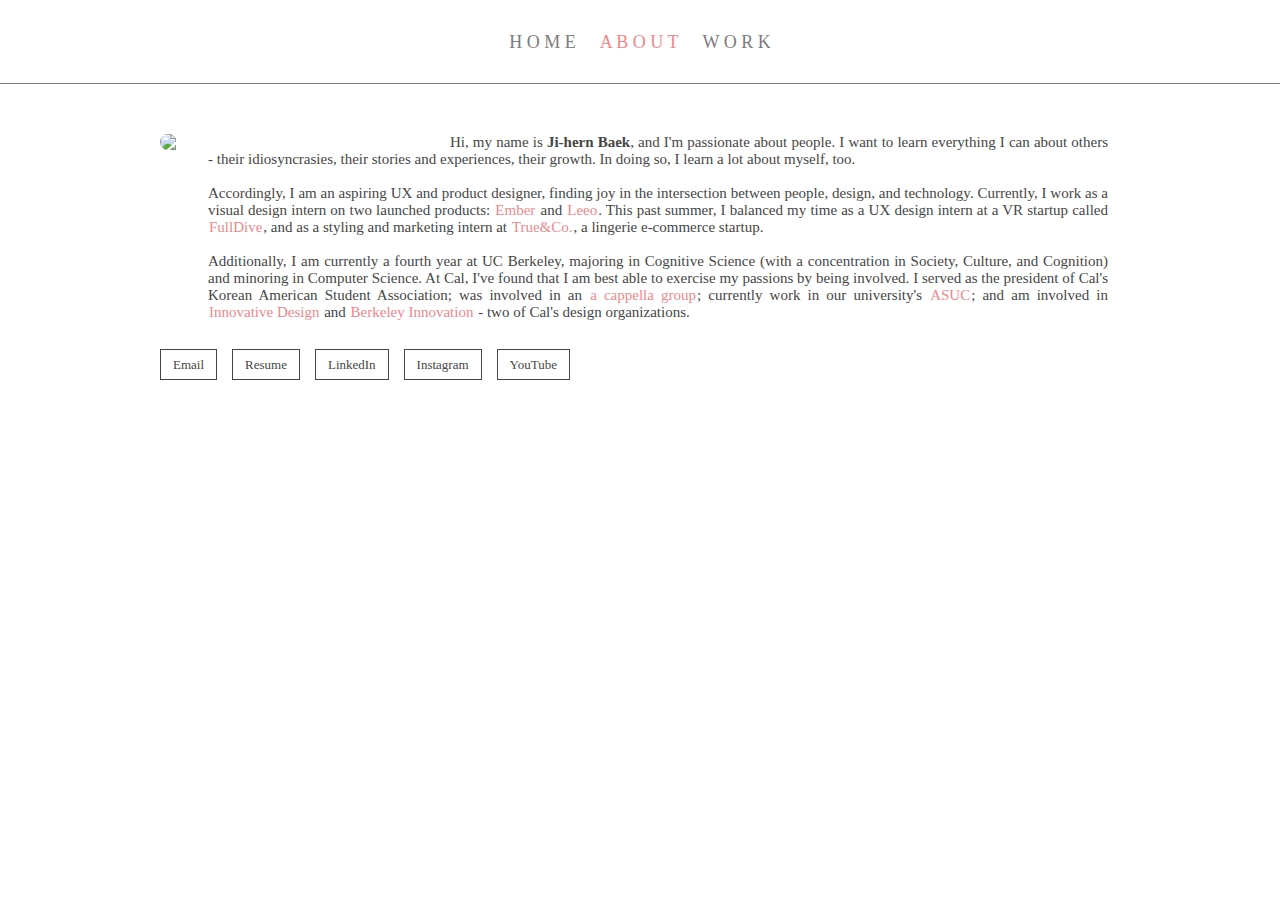
==== about.html @ f1400897 "Change extensions and imported font" ====
<!DOCTYPE html>
<html>
<head>
	<link rel = "stylesheet" type = "text/css" href = "Style/about.css">
	<link rel = "stylesheet" type = "text/css" href = "Style/responsive-about.css">
	<title>Ji-hern Baek - About</title>
</head>
<body = >
	<div id = "navigation">
		<li><a href="index.html" id = "home">H O M E</a></li>&nbsp;&nbsp;&nbsp;&nbsp;
		<li><a href="about.html" id = "about">A B O U T</a></li>&nbsp;&nbsp;&nbsp;&nbsp;
		<li><a href="work.html" id = "work">W O R K</a></li>
	</div>

	<div id = "main-wrapper">
		<li class = "main-ul">
			<img id = "profile" src = "Images/profile.jpg">
		</li>
		<li class = "main-ul">
			<div id = "text">
				Hi, my name is <b>Ji-hern Baek</b>, and I'm passionate about people. I want to learn everything I can about others - their idiosyncrasies, their stories and experiences, their growth. In doing so, I learn a lot about myself, too.<br><br>
				Accordingly, I am an aspiring UX and product designer, finding joy in the intersection between people, design, and technology. Currently, I work as a visual design intern on two launched products: <a href="https://www.indiegogo.com/projects/ember-temperature-adjustable-mug#/" target="_blank">Ember</a> and <a href="https://shop.leeo.com/" target="_blank">Leeo</a>. This past summer, I balanced my time as a UX design intern at a VR startup called <a href="http://www.fulldive.com" target= "_blank">FullDive</a>, and as a styling and marketing intern at <a href="https://trueandco.com/" target="_blank">True&Co.</a>, a lingerie e-commerce startup.<br><br>
				Additionally, I am currently a fourth year at UC Berkeley, majoring in Cognitive Science (with a concentration in Society, Culture, and Cognition) and minoring in Computer Science. At Cal, I've found that I am best able to exercise my passions by being involved. I served as the president of Cal's Korean American Student Association; was involved in an <a href="https://www.youtube.com/user/ArtistsInResonance" target="_blank">a cappella group</a>; currently work in our university's <a href="https://asuc.org/" target="_blank">ASUC</a>; and am involved in <a href="http://innovativedesign.club/" target="_blank">Innovative Design</a> and <a href="https://www.facebook.com/berkeleyinnovation/" target="_blank">Berkeley Innovation</a> - two of Cal's design organizations.
			</div>
			<br><br>
			<div id = "social-media">
				<li class ="sm-item">
					<a href="mailto:jgbaek@berkeley.edu">Email</a>
				</li>
				<li class= "sm-item">
					<a href ="https://dochub.com/ji-hernbaek/VbPpJe/ji-hern_resume?mode=view" target="_blank">Resume</a>
				</li>
				<li class ="sm-item">
					<a href="https://www.linkedin.com/in/jihernbaek" target="_blank">LinkedIn</a>
				</li>
				<li class= "sm-item">
					<a href ="https://instagram.com/jbaek100/" target="_blank">Instagram</a>
				</li>
				<li class= "sm-item">
					<a href ="https://youtube.com/baekversion/" target="_blank">YouTube</a>
				</li>				
			</div>
		</li>
	</div>
</body>
</html>
---- Style/about.css ----
@font-face {
	font-family: 'PT Sans';
	src: url(../Fonts/PTC55F.eot);
}

@font-face {
    font-family: "PT Sans";
    src: url(../Fonts/PTC75F.eot);
    font-weight: bold;
}

::selection {
  background: #F9FEFF; /* WebKit/Blink Browsers */
}
::-moz-selection {
  background: #F9FEFF; /* Gecko Browsers */
}

@keyframes fadein {
    from { opacity: 0; }
    to   { opacity: 1; }
}

/* Firefox < 16 */
@-moz-keyframes fadein {
    from { opacity: 0; }
    to   { opacity: 1; }
}

/* Safari, Chrome and Opera > 12.1 */
@-webkit-keyframes fadein {
    from { opacity: 0; }
    to   { opacity: 1; }
}

/* Internet Explorer */
@-ms-keyframes fadein {
    from { opacity: 0; }
    to   { opacity: 1; }
}

/* Opera < 12.1 */
@-o-keyframes fadein {
    from { opacity: 0; }
    to   { opacity: 1; }
}

/* --- about.html --- */
body{
	margin: 0px;
	-webkit-animation: fadein .5s; 
    -moz-animation: fadein .5s; 
    -ms-animation: fadein .5s; 
    -o-animation: fadein .5s; 
    animation: fadein .5s;	
}

#navigation{
	margin-top: 30px;
	padding-bottom: 28px;
	border-bottom: 1px solid #7C7C7C;
	text-align: center;
}

#navigation li {
	display: inline;
	font-family: 'PT Sans';
	font-size: 18px;
}

#navigation #about{
	color: #EE888D;
}

#navigation a:visited, #navigation a{
	display: inline-block;	
	text-decoration: none; 
	color: #7C7C7C;
	border:2px solid transparent;	
}

#navigation a:hover{
	color: #EE888D;
	border-bottom: solid 2px #EE888D;	
    -webkit-transition: .5s;
}

#main-wrapper{
	width: 800px;
	display: block;
	margin-left: 160px;
	margin-top: 50px;
	margin-bottom: 80px;			
}

#profile{
	border-radius: 10px;
	width: 250px;
	float: left;
	margin-right: 5%;
}

.main-ul{
	display: inline;
}

.main-ul a{
	text-decoration: none; 
	color: #EE888D;
	border:1px solid transparent;	
}

.main-ul a:hover{
	color: #464646;
    -webkit-transition: .5s;	
}

#text{
	text-align: justify;
	font-family: 'PT Sans';
	font-size: 15px;
	color: #464646;
	width: 900px;
	margin-left: 6%;
}

.sm-item {
	float: left;
	display: inline;
	font-family: 'PT Sans';
	font-size: 13px;
	color: #464646;	
	margin-right: 15px;
}

.sm-item a{
	text-decoration: none; 
	color: #464646;
	padding-right: 12px;
	padding-left: 12px;
	padding-top: 7px;
	padding-bottom: 7px;
	border: 1px solid #464646;	
}

.sm-item a:hover{
	color: white;	
	background: #EE888D;
	border: 1px solid #EE888D;		
    -webkit-transition: .5s;
}
---- Style/responsive-about.css ----
@media screen and (max-width: 1150px) {
	#main-wrapper{
		width: 700px;
		margin-left: 110px;		
	}

	#profile{
		width: 230px;
	}

	#text{
		width: 800px;
	}

}

@media screen and (max-width: 1030px) {
	#main-wrapper{
		width: 500px;
		margin-left: 120px;
	}

	#profile{
		width: 230px;
	}

	#text{
		width: 700px;
		font-size: 14px;
	}

	#social-media{
	}

}


@media screen and (max-width: 950px) {
	#main-wrapper{
		width: 500px;
		margin-left: 50px;
	}

	#profile{
		width: 200px;
	}

	#text{
		width: 730px;
		font-size: 14px;
	}
}

@media screen and (max-width: 850px) {
	#main-wrapper{
		display: block;
		text-align: center;
		margin-left: auto;
		margin-right: auto;
		width: 400px;
		margin-bottom: 40px;
	}
	#profile{
		width: 260px;
		margin-bottom: 30px;
	}

	#text{
		margin: 0px;
		width: 400px;
		font-size: 15px;
		margin-bottom: -30px;
	}

	.sm-item {
		float: none;
	}

	.sm-item a{
		display: block;	
		text-align: center;
		margin-bottom: -10px;
		margin-left: 35px;
		margin-right: 35px;	
	}	

	.main-ul{
		display: inline-block;
	}

}


@media screen and (max-width: 440px) {
	#main-wrapper{
		display: block;
		text-align: center;
		margin-left: auto;
		margin-right: auto;
		width: 400px;
		margin-bottom: 30px;
	}
	#profile{
		width: 260px;
		margin-bottom: 30px;
	}

	#text{
		margin: 0px;
		width: 300px;
		font-size: 14px;
		margin-bottom: -10px;
	}

	.sm-item a{
		margin-left: 45px;
		margin-right: 45px;	
	}	
}
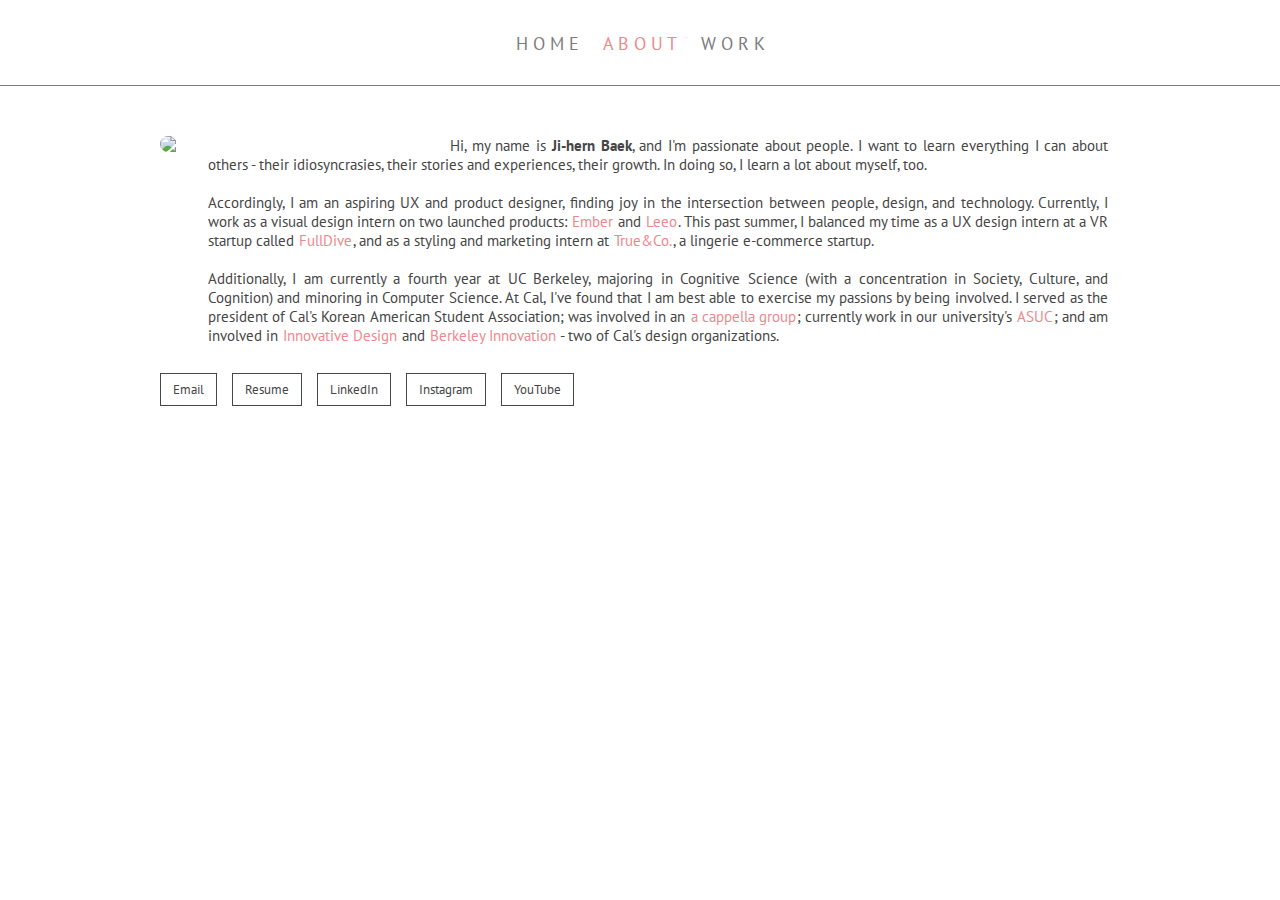
==== commit 49e9fb1b: "Fuck ton of changes" ====
--- a/about.html
+++ b/about.html
@@ -3,13 +3,14 @@
 <head>
 	<link rel = "stylesheet" type = "text/css" href = "Style/about.css">
 	<link rel = "stylesheet" type = "text/css" href = "Style/responsive-about.css">
+	<link href='https://fonts.googleapis.com/css?family=PT+Sans:400,700' rel='stylesheet' type='text/css'>		
 	<title>Ji-hern Baek - About</title>
 </head>
 <body = >
 	<div id = "navigation">
-		<li><a href="index.html" id = "home">H O M E</a></li>&nbsp;&nbsp;&nbsp;&nbsp;
-		<li><a href="about.html" id = "about">A B O U T</a></li>&nbsp;&nbsp;&nbsp;&nbsp;
-		<li><a href="work.html" id = "work">W O R K</a></li>
+		<li><a href="/" id = "home">H O M E</a></li>&nbsp;&nbsp;&nbsp;&nbsp;
+		<li><a href="about" id = "about">A B O U T</a></li>&nbsp;&nbsp;&nbsp;&nbsp;
+		<li><a href="work" id = "work">W O R K</a></li>
 	</div>
 
 	<div id = "main-wrapper">
--- a/Style/responsive-about.css
+++ b/Style/responsive-about.css
@@ -5,7 +5,7 @@
 	}
 
 	#profile{
-		width: 230px;
+		width: 210px;
 	}
 
 	#text{
